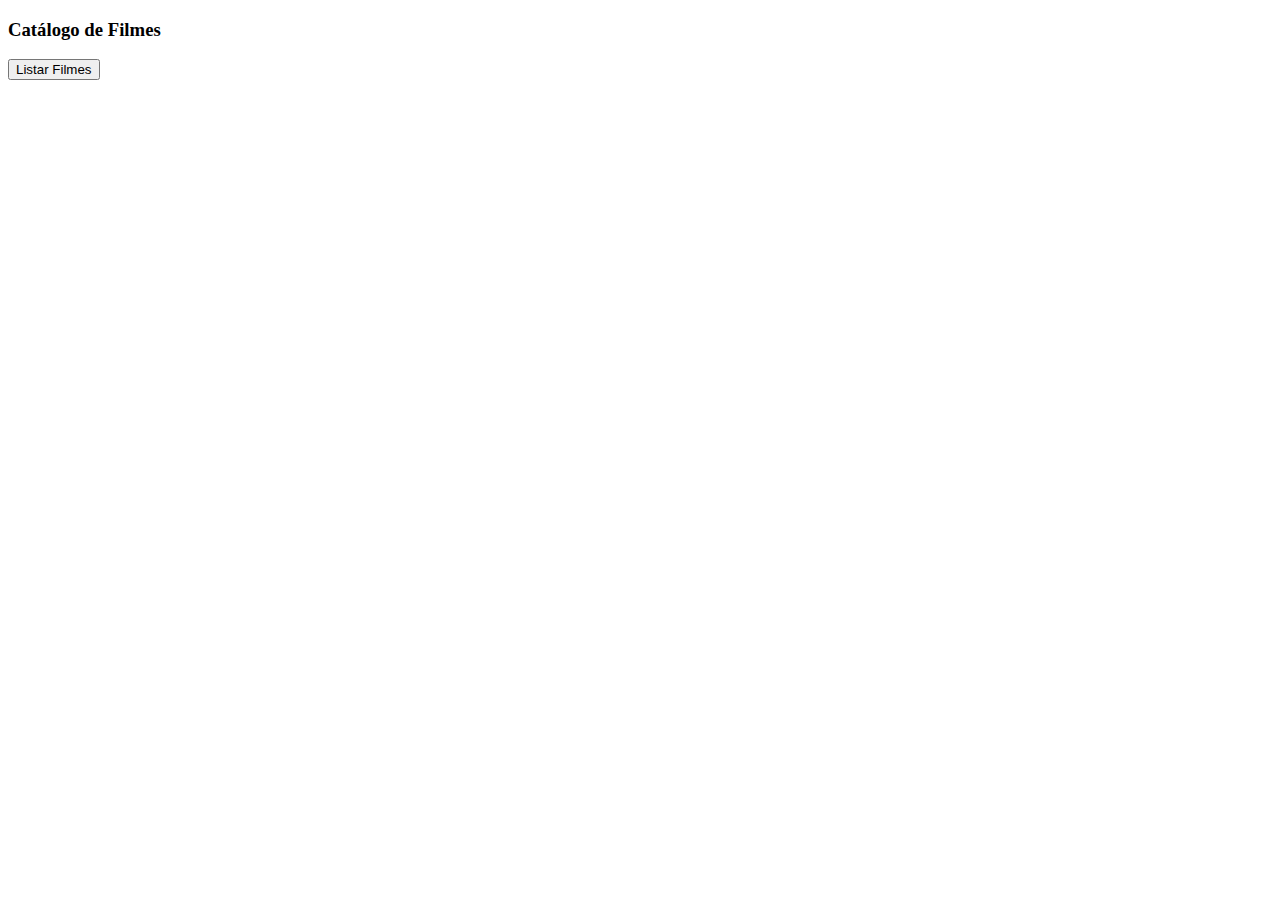
==== filmes.html @ 6bf042b4 "lista de filmes" ====
<!DOCTYPE html>
<html lang="pt-br">
    <head>
        <title>Filmes</title>
        <meta charset="UTF-8">
        <meta name="viewport" content="width=device-width, initial-scale=1">        
        <link
            href="https://cdn.jsdelivr.net/npm/bootstrap@5.0.2/dist/css/bootstrap.min.css"
            rel="stylesheet"
            integrity="sha384-EVSTQN3/azprG1Anm3QDgpJLIm9Nao0Yz1ztcQTwFspd3yD65VohhpuuCOmLASjC"
            crossorigin="anonymous"
        >
        <script src="xmltojson.js"></script>
        <script src="https://cdn.jsdelivr.net/npm/bootstrap@5.0.2/dist/js/bootstrap.bundle.min.js" integrity="sha384-MrcW6ZMFYlzcLA8Nl+NtUVF0sA7MsXsP1UyJoMp4YLEuNSfAP+JcXn/tWtIaxVXM" crossorigin="anonymous">
            
        </script>
        <script>
            function getFilmes(){
                let xmlHttp = new XMLHttpRequest();
                xmlHttp.open('GET', 'http://localhost/ajax/filmes.xml')

                xmlHttp.onreadystatechange = () => {
                    if(xmlHttp.readyState == 4 && xmlHttp.status == 200){
                        let XMLFilmes = xmlHttp.responseText
                        let parser = new DOMParser()
                        XMLFilmes = parser.parseFromString(XMLFilmes, "text/xml")
                        
                        console.log(XMLFilmes)
                    }
                    if(xmlHttp.readyState == 4 && xmlHttp.status == 404){
                        // ..
                    }
                }

                xmlHttp.send()
            }
        </script>
    </head>
    <body>
        <nav class="navbar navbar-light bg-light mb-4">
            <div class="container">
                <div class="navbar-brand mb-0 h1">
                    <h3>Catálogo de Filmes</h3>
                </div>
            </div>
        </nav>
        <div class="container">
            <div class="row">
                <div class="col">
                    <button  class="btn btn-outline-success rounded-1 px-3"type="button" onclick="getFilmes()">Listar Filmes</button>
                </div>
            </div>
        </div>
    </body>
</html>
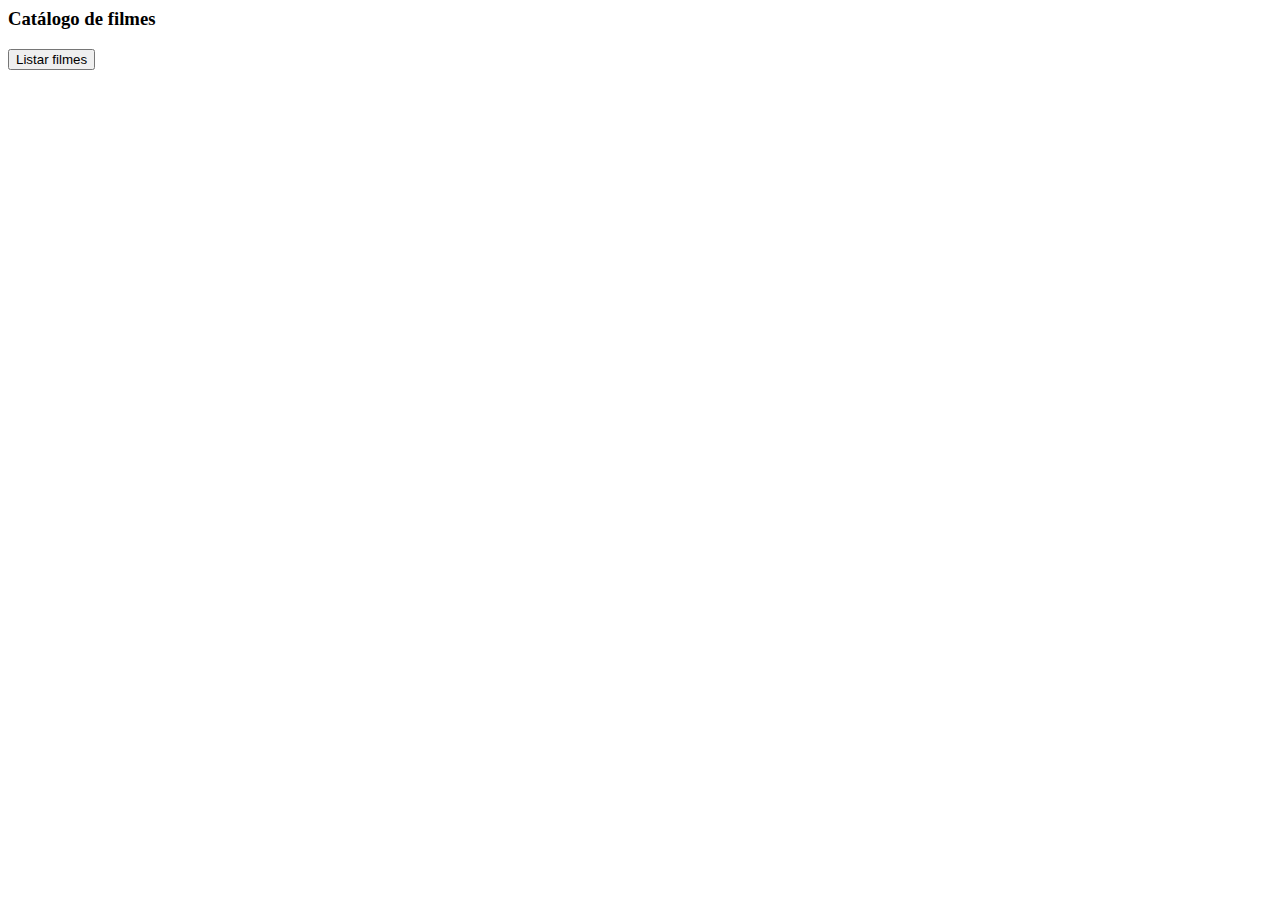
==== commit 06c2aee8: "fim aula 438" ====
--- a/filmes.html
+++ b/filmes.html
@@ -1,55 +1,110 @@
-<!DOCTYPE html>
 <html lang="pt-br">
-    <head>
-        <title>Filmes</title>
-        <meta charset="UTF-8">
-        <meta name="viewport" content="width=device-width, initial-scale=1">        
-        <link
-            href="https://cdn.jsdelivr.net/npm/bootstrap@5.0.2/dist/css/bootstrap.min.css"
-            rel="stylesheet"
-            integrity="sha384-EVSTQN3/azprG1Anm3QDgpJLIm9Nao0Yz1ztcQTwFspd3yD65VohhpuuCOmLASjC"
-            crossorigin="anonymous"
-        >
-        <script src="xmltojson.js"></script>
-        <script src="https://cdn.jsdelivr.net/npm/bootstrap@5.0.2/dist/js/bootstrap.bundle.min.js" integrity="sha384-MrcW6ZMFYlzcLA8Nl+NtUVF0sA7MsXsP1UyJoMp4YLEuNSfAP+JcXn/tWtIaxVXM" crossorigin="anonymous">
-            
-        </script>
-        <script>
-            function getFilmes(){
-                let xmlHttp = new XMLHttpRequest();
-                xmlHttp.open('GET', 'http://localhost/ajax/filmes.xml')
+	<head>
+		<meta charset="utf-8">
+		<title>Catálogo de filmes</title>
+		<link rel="stylesheet" href="https://stackpath.bootstrapcdn.com/bootstrap/4.1.3/css/bootstrap.min.css" integrity="sha384-MCw98/SFnGE8fJT3GXwEOngsV7Zt27NXFoaoApmYm81iuXoPkFOJwJ8ERdknLPMO" crossorigin="anonymous">
 
-                xmlHttp.onreadystatechange = () => {
-                    if(xmlHttp.readyState == 4 && xmlHttp.status == 200){
-                        let XMLFilmes = xmlHttp.responseText
-                        let parser = new DOMParser()
-                        XMLFilmes = parser.parseFromString(XMLFilmes, "text/xml")
-                        
-                        console.log(XMLFilmes)
-                    }
-                    if(xmlHttp.readyState == 4 && xmlHttp.status == 404){
-                        // ..
-                    }
-                }
+		<script src="xmltojson.js"></script>
+		<script>
+			function getFilmes() {
+				let xmlHttp = new XMLHttpRequest();
+				xmlHttp.open('GET', 'http://localhost/ajax/filmes.xml')
 
-                xmlHttp.send()
-            }
-        </script>
-    </head>
-    <body>
-        <nav class="navbar navbar-light bg-light mb-4">
-            <div class="container">
-                <div class="navbar-brand mb-0 h1">
-                    <h3>Catálogo de Filmes</h3>
-                </div>
-            </div>
-        </nav>
-        <div class="container">
-            <div class="row">
-                <div class="col">
-                    <button  class="btn btn-outline-success rounded-1 px-3"type="button" onclick="getFilmes()">Listar Filmes</button>
-                </div>
-            </div>
-        </div>
-    </body>
-</html>
+				xmlHttp.onreadystatechange = () => {
+					if(xmlHttp.readyState == 4 && xmlHttp.status == 200) {
+						let XMLFilmes = xmlHttp.responseText
+						//console.log(XMLFilmes)
+						let parser = new DOMParser()
+
+						domFilmes = parser.parseFromString(XMLFilmes, 'text/xml')
+
+						//console.log(domFilmes)
+
+						jsonFilmes = xmlToJson(domFilmes)
+
+						//console.log(jsonFilmes)
+
+						for(let i in jsonFilmes['filmes']['filme']) {
+							let item = jsonFilmes['filmes']['filme'][i]
+
+							let divRow = document.createElement('div')
+							divRow.className = 'row'
+
+							let divCol = document.createElement('div')
+							divCol.className = 'col'
+
+							let p1 = document.createElement('p')
+							p1.innerHTML = '<strong>Título:</strong> ' + item['titulo']['#text']
+
+							let p2 = document.createElement('p')
+							p2.innerHTML = '<strong>Resumo:</strong> ' + item['resumo']['#text']
+
+							let genero = ''
+							for(let g in item.genero) {
+								if(genero) genero += ', '
+
+								genero += item.genero[g]['#text']
+							}
+
+							let p3 = document.createElement('p')
+							p3.innerHTML = '<strong>Gênero:</strong> ' + genero
+
+							let elenco = ''
+							for(let e in item.elenco.ator) {
+								if(elenco) elenco += ', '
+
+								elenco += item.elenco.ator[e]['#text']
+							}
+
+							let p4 = document.createElement('p')
+							p4.innerHTML = '<strong>Elenco:</strong> ' + elenco
+
+							let p5 = document.createElement('p')
+							p5.innerHTML = '<strong>Data de lançamento:</strong> ' + item.dataLancamento['#text'] + ' (' + item.dataLancamento['@attributes']['pais'] + ')'
+
+							let hr = document.createElement('hr')
+
+							divRow.appendChild(divCol)
+							divCol.appendChild(p1)
+							divCol.appendChild(p2)
+							divCol.appendChild(p3)
+							divCol.appendChild(p4)
+							divCol.appendChild(p5)
+							divCol.appendChild(hr)
+
+							document.getElementById('lista').appendChild(divRow)
+
+						}
+
+					}
+
+					if(xmlHttp.readyState == 4 && xmlHttp.status == 404) {
+						//..
+					}
+				}
+
+				xmlHttp.send()
+			}
+		</script>
+	</head>
+	<body>
+		
+		<nav class="navbar navbar-light bg-light mb-4">
+			<div class="container">
+				<div class="navbar-brand mb-0 h1">
+					<h3>Catálogo de filmes</h3>
+				</div>
+			</div>
+		</nav>
+
+		<div class="container" id="lista">
+			<div class="row mb-5">
+				<div class="col">
+					<button type="button" class="btn btn-success" onclick="getFilmes()">Listar filmes</button>
+				</div>
+			</div>
+
+			
+		</div>
+	</body>
+</html>